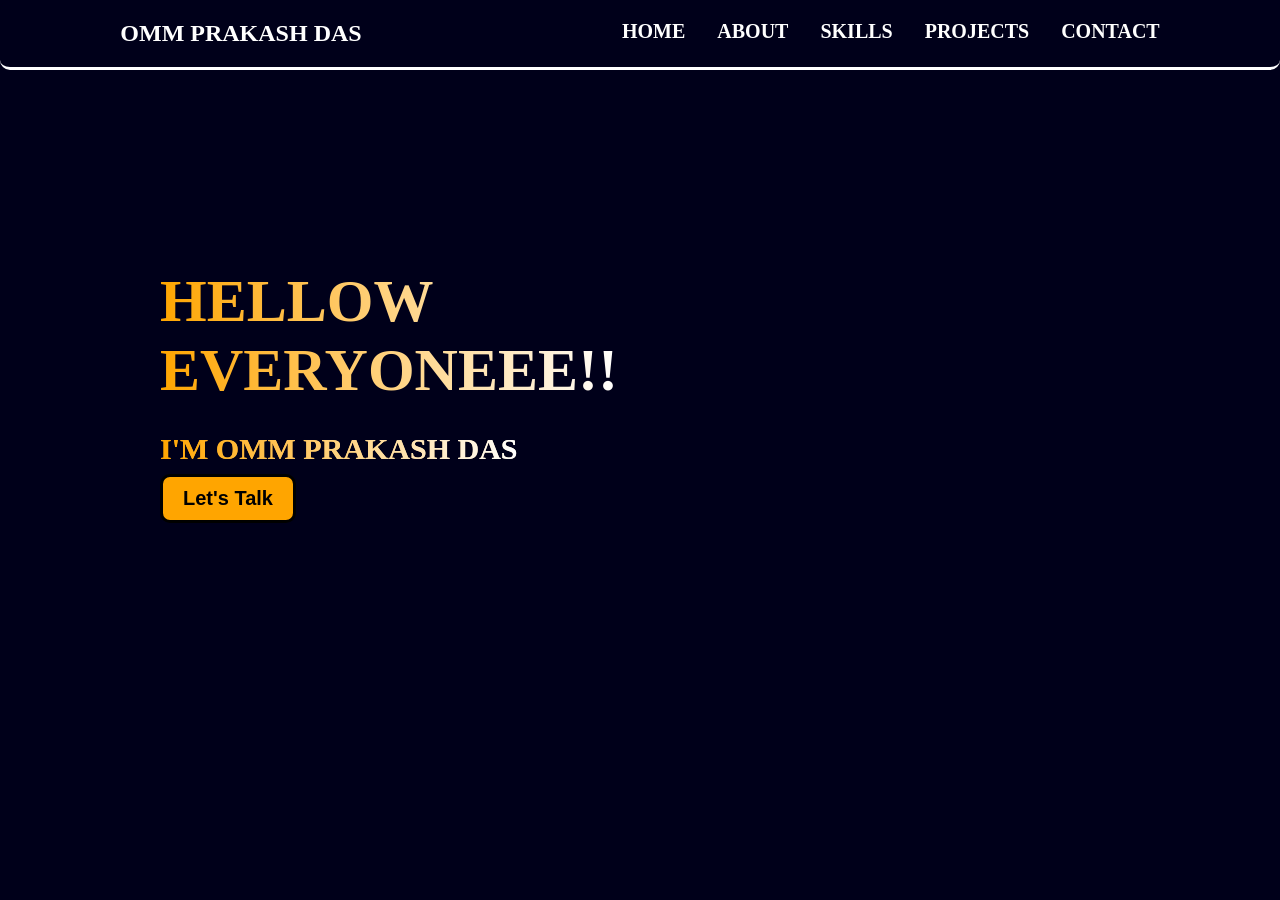
==== index.html @ cc1c47e8 "initial commit" ====
<!doctype html>
<html lang="en">
  <head>
    <meta charset="UTF-8" />
    <meta name="viewport" content="width=device-width, initial-scale=1.0" />
    <title>portfolio</title>
    <link rel="stylesheet" href="./style.css"/>    
  </head>
  <body>
    <section class="main-container">
      <nav class="navigation-bar">
        <div class="heading"><h2 style="color: white">OMM PRAKASH DAS</h2></div>
        <div class="container">
          <ul>
            <a href="./index.html"><li>HOME</li></a>
            <a href="./about.html"><li>ABOUT</li></a>
            <a href="./skills.html"><li>SKILLS</li></a>
            <a href="./project.html"><li>PROJECTS</li></a>
            <a href="./contact.html"><li>CONTACT</li></a>
          </ul>
        </div>
      </nav>
      <section class="container2">
        <div class="head">
          <h2 class="text-gradient">
            HELLOW <br> EVERYONEEE!!<br /> <span class="name-gradient">I'M OMM PRAKASH DAS</span>
          </h2>
          <button class="button1">Let's Talk</button>          
        </div>
        <div class="carousel">          
          <div class="card">           
          <img style="width: 356px; height: 485px;border-radius: 20px;" src="./assets/image1.jpeg" alt="">
          </div>

          <div class="card">
          <img style="width: 356px;height: 485px;border-radius: 20px;" src="./assets/image2.jpeg" alt="">  
          </div>

          <div class="card">
            <img style="width: 356px;height: 485px; border-radius: 20px;" src="./assets/image4.jpeg" alt="">
          </div>

          <div class="card">
           <img style="width: 356px;height: 485px;border-radius: 20px;" src="./assets/image3.jpeg" alt="">
          </div>
          <div class="card">
            <img style="width: 356px;height: 485px; border-radius: 20px;" src="./assets/image5.jpeg" alt="">
          </div>
          <div class="card">
            <img style="width: 356px;height: 485px;border-radius: 20px;" src="./assets/image6.jpeg" alt="">
          </div>          
          </div>
        </div>
      </section>
    </section>
  </body>
</html>
---- style.css ----
*{
    box-sizing: border-box;
    margin: 0;
    padding: 0;
    background-color:rgb(0, 0, 26);
    /* flex-wrap: wrap; */
}

.main-container{
    /* background-color: black; */
}
.navigation-bar{
    display: flex;
    justify-content: space-evenly;
    gap: 10rem;
    padding: 20px;
    border-bottom: white solid ;
    border-radius: 10px;
}
ul{
    list-style: none;
    display: flex;
    gap: 2rem ;
    text-align: center;
    
}

a{
    text-decoration: none;
    color: white;
    font-weight: bold;
    align-items: center;
    transition: transform 0.3s ease;
}

a:hover {
        color: orange;
        border-radius: 2px;
        transform: scale(1.2);
      }



.container{
    align-items: center;
    font-size: 20px;
}
.heading{
    align-items: center;
}
.container2{
    display: flex;
    /* max-width: 200px; */
}
.container2{
    display: flex;
    align-items: center;
    margin-left: 10rem;
    gap: 20rem;
    margin-top: 5rem;
}
.text-gradient{
  font-size: 60px;
  font-weight: bold;
  background: linear-gradient(to right, orange,white);
  -webkit-background-clip: text;
  -webkit-text-fill-color: transparent;
}
.name-gradient{
  font-size: 30px;
  font-weight: bold;
  background: linear-gradient(to right,orange,white);
  -webkit-background-clip: text;
  -webkit-text-fill-color: transparent ;
 
}
.carousel{
  position:relative;
  width:360px;
  height:490px;
  box-shadow: 10% 10% 20% white;
}

.card{
  position:absolute;
  inset:0;
  border-radius:20px;
  padding:20px;
  display:flex;
  flex-direction:coloumn;
  justify-content:center;
  align-items:center;  
  opacity:0;
  transform:scale(0.85);
  animation:fade 16s infinite;
  /* backdrop-filter:blur(12px); */
  background:rgba(255,255,255,0.12);
  box-shadow:0 20px 50px rgba(0,0,0,.5);
  border: solid white;
}

/* Individual card colors */
.card:nth-child(1){ animation-delay:0s; }
.card:nth-child(2){ animation-delay:4s; }
.card:nth-child(3){ animation-delay:8s; }
.card:nth-child(4){ animation-delay:12s; }
.card:nth-child(5){ animation-delay:16s; }
.card:nth-child(6){ animation-delay:20s; } 
@keyframes fade{
  0%{
    opacity:0;
    transform:scale(0.85);
  }
  10%{
    opacity:1;
    transform:scale(1);
  }
  25%{
    opacity:1;
    transform:scale(1);
  }
  35%{
    opacity:0;
    transform:scale(1.1);
  }
  100%{
    opacity:0;
  }
}
.button1{
    background-color: orange;
    color: black;
    font-weight: bold;
    padding: 10px 20px;
    font-size: 20px;
    border-radius: 10px;
    border: solid;
    transition: transform 0.3s ease;
}
.button1:hover{
    transform: scale(1.1);
    cursor: pointer;
}
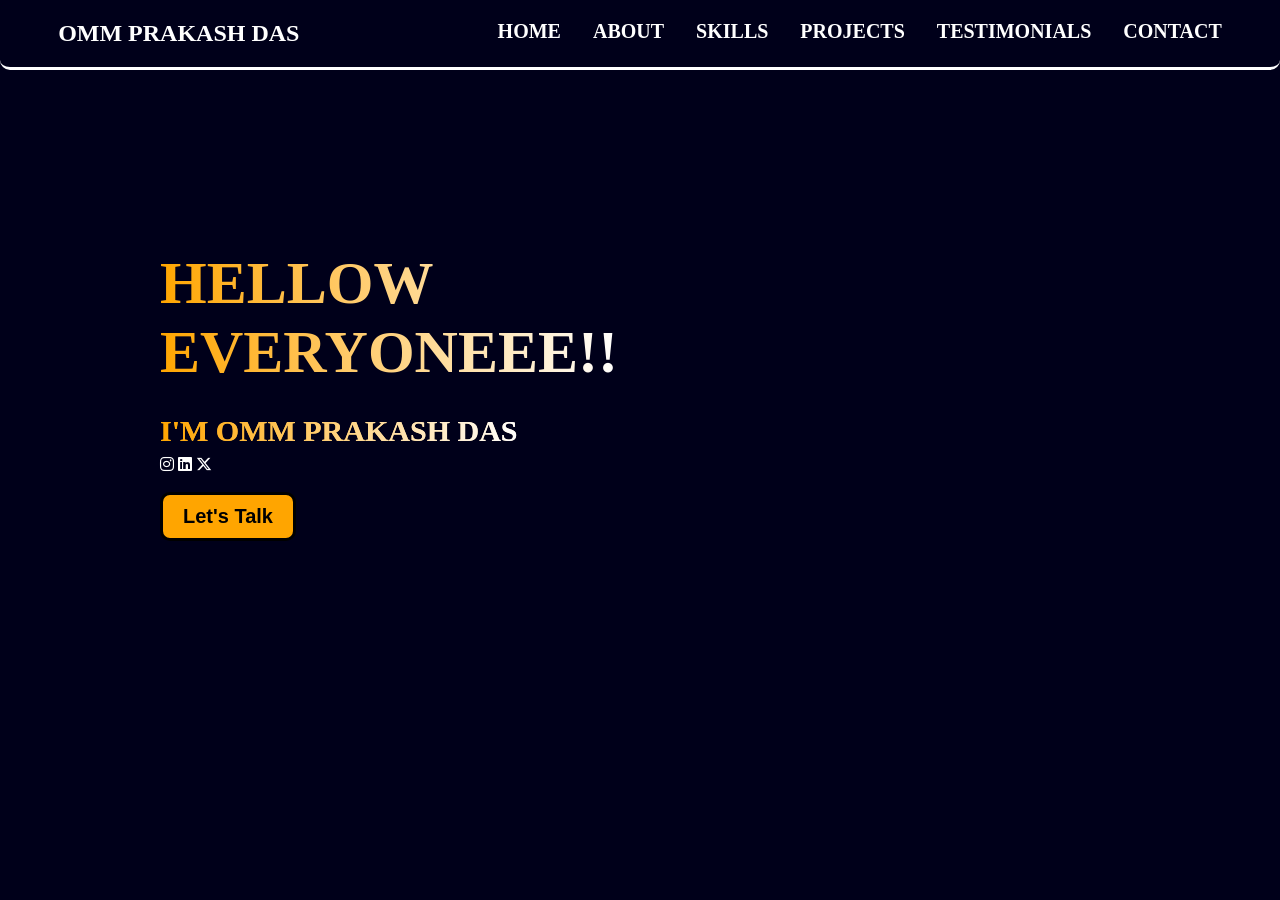
==== commit 205584b0: "add many more in the website" ====
--- a/index.html
+++ b/index.html
@@ -4,7 +4,8 @@
     <meta charset="UTF-8" />
     <meta name="viewport" content="width=device-width, initial-scale=1.0" />
     <title>portfolio</title>
-    <link rel="stylesheet" href="./style.css"/>    
+    <link rel="stylesheet" href="./style.css"/>  
+    <link rel="stylesheet" href="https://cdnjs.cloudflare.com/ajax/libs/font-awesome/6.5.0/css/all.min.css">  
   </head>
   <body>
     <section class="main-container">
@@ -16,6 +17,7 @@
             <a href="./about.html"><li>ABOUT</li></a>
             <a href="./skills.html"><li>SKILLS</li></a>
             <a href="./project.html"><li>PROJECTS</li></a>
+            <a href="./testimonials.html"><li>TESTIMONIALS</li></a>
             <a href="./contact.html"><li>CONTACT</li></a>
           </ul>
         </div>
@@ -25,6 +27,12 @@
           <h2 class="text-gradient">
             HELLOW <br> EVERYONEEE!!<br /> <span class="name-gradient">I'M OMM PRAKASH DAS</span>
           </h2>
+          <div class="icon-section">
+          <a href="https://www.instagram.com/ommprakaxh31/"><i class="fa-brands fa-instagram"></i></a>
+          <a href="https://www.linkedin.com/in/omm-prakash-das-a02554367/"><i class="fa-brands fa-linkedin"></i></a>
+          <a href="https://x.com/ommprakash31"><i class="fa-brands fa-x-twitter"></i></a>
+          </div>
+          <br>
           <button class="button1">Let's Talk</button>          
         </div>
         <div class="carousel">          
@@ -45,10 +53,7 @@
           </div>
           <div class="card">
             <img style="width: 356px;height: 485px; border-radius: 20px;" src="./assets/image5.jpeg" alt="">
-          </div>
-          <div class="card">
-            <img style="width: 356px;height: 485px;border-radius: 20px;" src="./assets/image6.jpeg" alt="">
-          </div>          
+          </div>       
           </div>
         </div>
       </section>
--- a/style.css
+++ b/style.css
@@ -37,9 +37,7 @@
         color: orange;
         border-radius: 2px;
         transform: scale(1.2);
-      }
-
-
+}
 
 .container{
     align-items: center;
@@ -105,7 +103,6 @@
 .card:nth-child(3){ animation-delay:8s; }
 .card:nth-child(4){ animation-delay:12s; }
 .card:nth-child(5){ animation-delay:16s; }
-.card:nth-child(6){ animation-delay:20s; } 
 @keyframes fade{
   0%{
     opacity:0;
